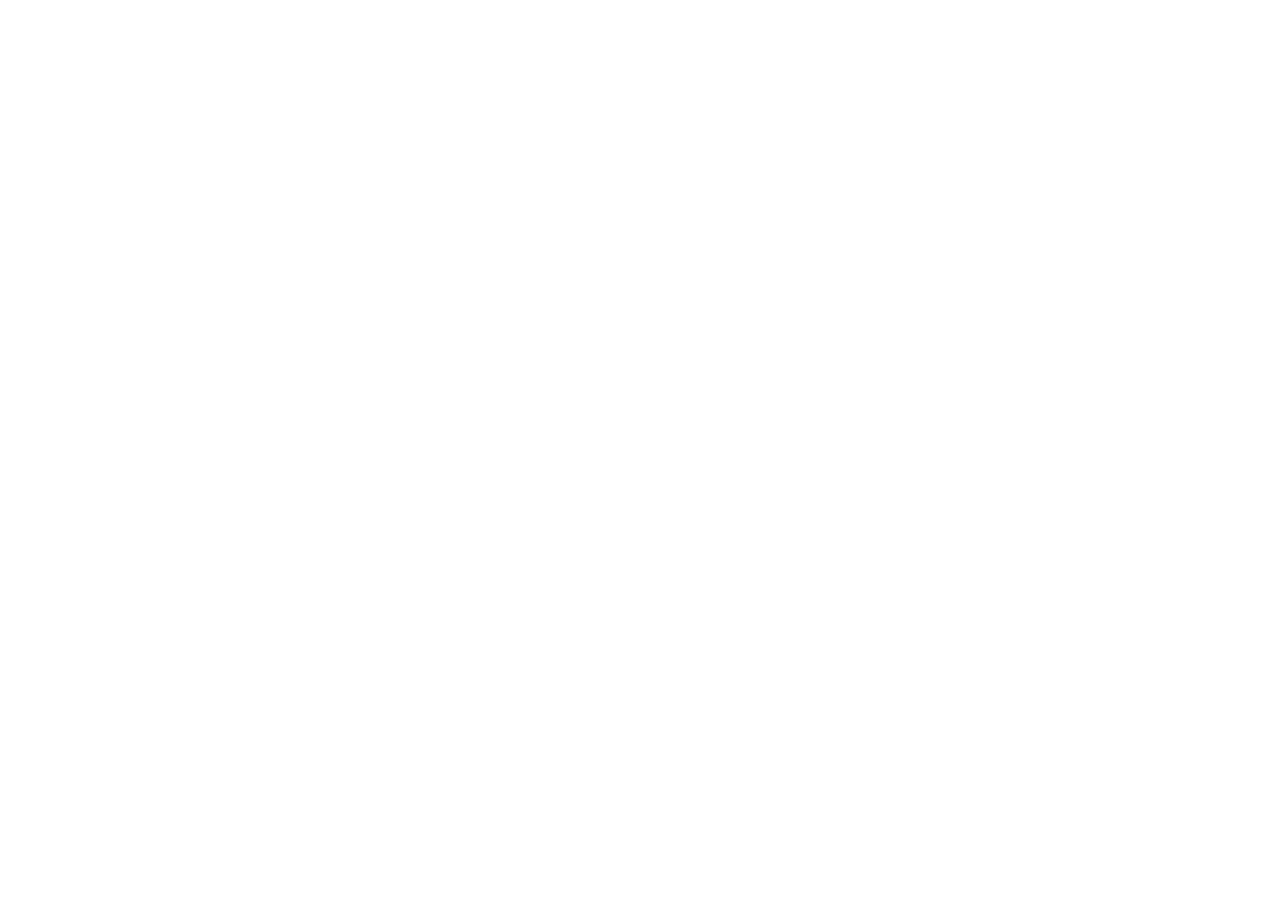
==== videojuego-javascript.html @ e5de7aa7 "Añadimos nuevos archivos" ====
<!DOCTYPE html>
<html lang="en">
<head>
    <meta charset="UTF-8">
    <meta name="viewport" content="width=device-width, initial-scale=1.0">
    <title>Document</title>
</head>
<body>
    
</body>
</html>
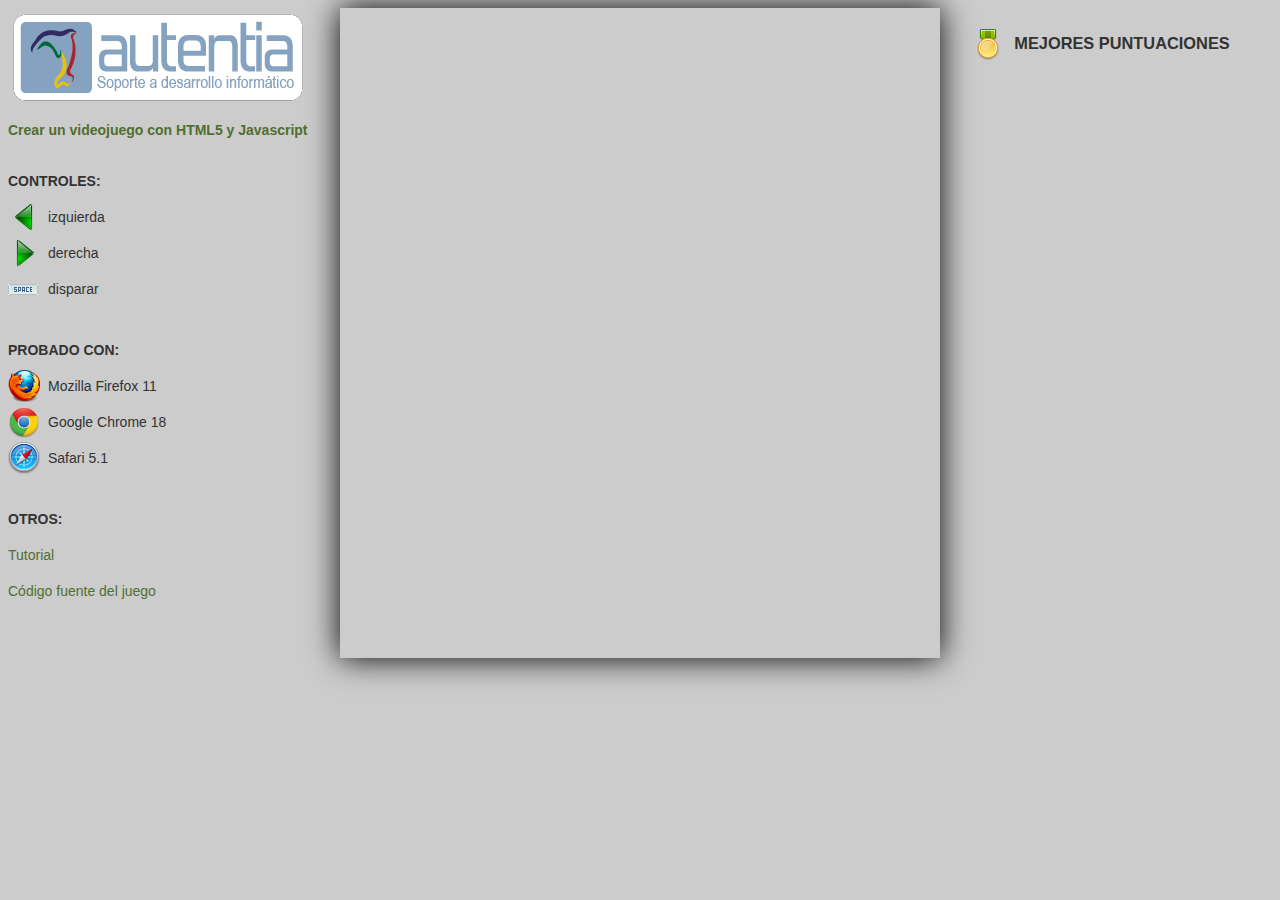
==== commit 11f624a8: "añadida pagina inicial del juego y css" ====
--- a/videojuego-javascript.html
+++ b/videojuego-javascript.html
@@ -1,11 +1,47 @@
-<!DOCTYPE html>
-<html lang="en">
+<!DOCTYPE html PUBLIC "-//W3C//DTD XHTML 1.0 Transitional//EN" "http://www.w3.org/TR/xhtml1/DTD/xhtml1-transitional.dtd">
+<html xmlns="http://www.w3.org/1999/xhtml" xml:lang="en">
 <head>
-    <meta charset="UTF-8">
-    <meta name="viewport" content="width=device-width, initial-scale=1.0">
-    <title>Document</title>
+    <meta http-equiv="Content-Type" content="text/html; charset=UTF-8" />
+    <title>Jueguitoo</title>
+    <link type="text/css" rel="stylesheet" href="css/main.css?14042012">
+    <script src="js/videojuego-javascript.js?04042012" type="text/javascript"></script>
 </head>
-<body>
-    
+<body onload="game.init()">
+    <div class="contenedor">
+        <div class="izquierda">
+            <a href="http://www.autentia.com" target="_blank">
+                <img src="images/autentia.png" alt="Autentia"/>
+            </a>
+            <p>
+                <a href="http://www.adictosaltrabajo.com/tutoriales/tutoriales.php?pagina=VideojuegoHTML5Javascript" target="_blank" class="negrita">Crear un videojuego con HTML5 y Javascript</a>
+            </p>
+            <ul class="lista">
+                <li class="titulo">CONTROLES:</li>
+                <li class="izquierda">izquierda</li>
+                <li class="derecha">derecha</li>
+                <li class="espacio">disparar</li>
+            </ul>
+            <ul class="lista">
+                <li class="titulo">PROBADO CON:</li>
+                <li class="firefox">Mozilla Firefox 11</li>
+                <li class="chrome">Google Chrome 18</li>
+                <li class="safari">Safari 5.1</li>
+            </ul>
+            <ul class="lista">
+                <li class="titulo">OTROS:</li>
+                <li><a href="http://www.adictosaltrabajo.com/tutoriales/tutoriales.php?pagina=VideojuegoHTML5Javascript" target="_blank">Tutorial</a></li>
+                <li><a href="https://github.com/marlandy/videojuego-js" target="_blank">Código fuente del juego</a></li>
+            </ul>
+        </div>
+        <div class="derecha">
+            <h3 class="tituloPuntuaciones">MEJORES PUNTUACIONES</h3>
+            <ul id="puntuaciones"></ul>
+        </div>
+        <div class="juego">
+            <canvas id="canvas" width="600" height="650">TU NAVEGADOR NO SOPORTA HTML5!</canvas>
+        </div>
+
+    </div>
+
 </body>
 </html>--- a/css/main.css
+++ b/css/main.css
@@ -0,0 +1,88 @@
+body {
+    background: #ccc;
+    color: #333;
+    font: 14px 'Arial',sans-serif;
+    text-align: center;
+}
+a {
+    color: #506e2f;
+    text-decoration: none;
+}
+a:hover {
+    color: #ff4500;
+}
+div.contenedor {
+    width: 100%;
+    margin: 0 auto;
+}
+div.izquierda, div.derecha {
+    width: 300px;
+}
+div.izquierda {
+    float: left;
+    text-align: left;
+}
+div.juego {
+
+}
+div.juego canvas {
+    box-shadow: 0 0 30px #000;
+}
+div.derecha {
+    float: right;
+}
+div.derecha h3.tituloPuntuaciones {
+    background: url("../images/medalla.png") no-repeat left;
+    padding: 10px;
+}
+div.derecha ul#puntuaciones {
+    width: 300px;
+    margin: 0;
+    padding: 0;
+    list-style: none;
+}
+
+div.derecha ul#puntuaciones li{
+    line-height:1.5em;
+    border-bottom:1px solid #aaa;
+    float:left;
+    display:inline;
+    width: 50%;
+    padding: 10px 0;
+}
+.negrita {
+    font-weight: bold;
+}
+ul.lista {
+    margin: 25px 0;
+    padding: 0;
+    list-style: none;
+    text-align: left;
+}
+ul.lista li {
+    padding: 10px 0;
+}
+ul.lista li.firefox, ul.lista li.chrome, ul.lista li.safari, ul.lista li.izquierda, ul.lista li.derecha, ul.lista li.espacio {
+    padding-left: 40px;
+}
+ul.lista li.izquierda {
+    background: url("../images/izquierda.png") no-repeat left;
+}
+ul.lista li.derecha {
+    background: url("../images/derecha.png") no-repeat left;
+}
+ul.lista li.espacio {
+    background: url("../images/space.gif") no-repeat left;
+}
+ul.lista li.firefox {
+    background: url("../images/firefox.png") no-repeat left;
+}
+ul.lista li.chrome {
+    background: url("../images/chrome.png") no-repeat left;
+}
+ul.lista li.safari {
+    background: url("../images/safari.png") no-repeat left;
+}
+ul.lista li.titulo {
+    font-weight: bold;
+}
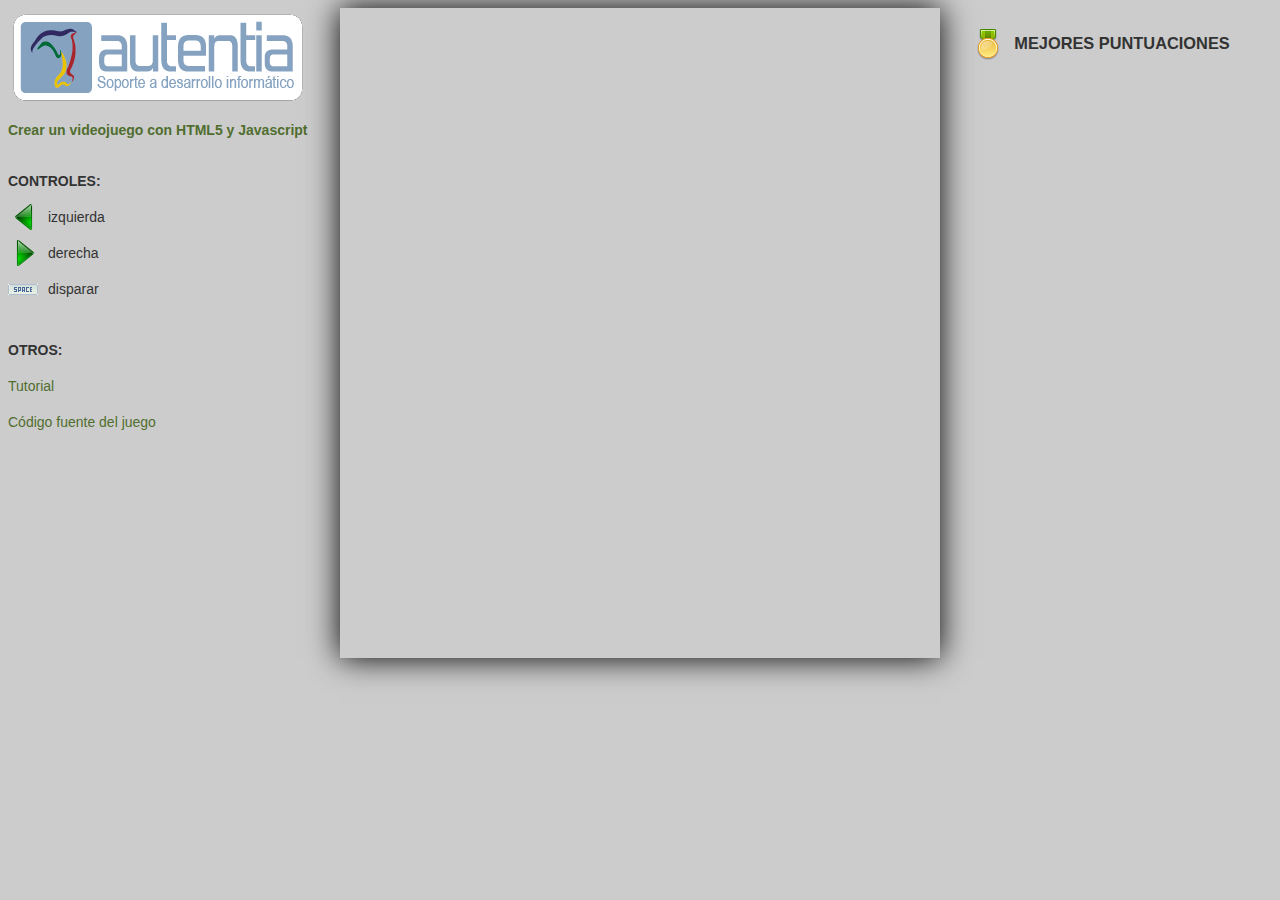
==== commit ba36295b: "removiendo codigo innecesario" ====
--- a/videojuego-javascript.html
+++ b/videojuego-javascript.html
@@ -21,12 +21,7 @@
                 <li class="derecha">derecha</li>
                 <li class="espacio">disparar</li>
             </ul>
-            <ul class="lista">
-                <li class="titulo">PROBADO CON:</li>
-                <li class="firefox">Mozilla Firefox 11</li>
-                <li class="chrome">Google Chrome 18</li>
-                <li class="safari">Safari 5.1</li>
-            </ul>
+      
             <ul class="lista">
                 <li class="titulo">OTROS:</li>
                 <li><a href="http://www.adictosaltrabajo.com/tutoriales/tutoriales.php?pagina=VideojuegoHTML5Javascript" target="_blank">Tutorial</a></li>
